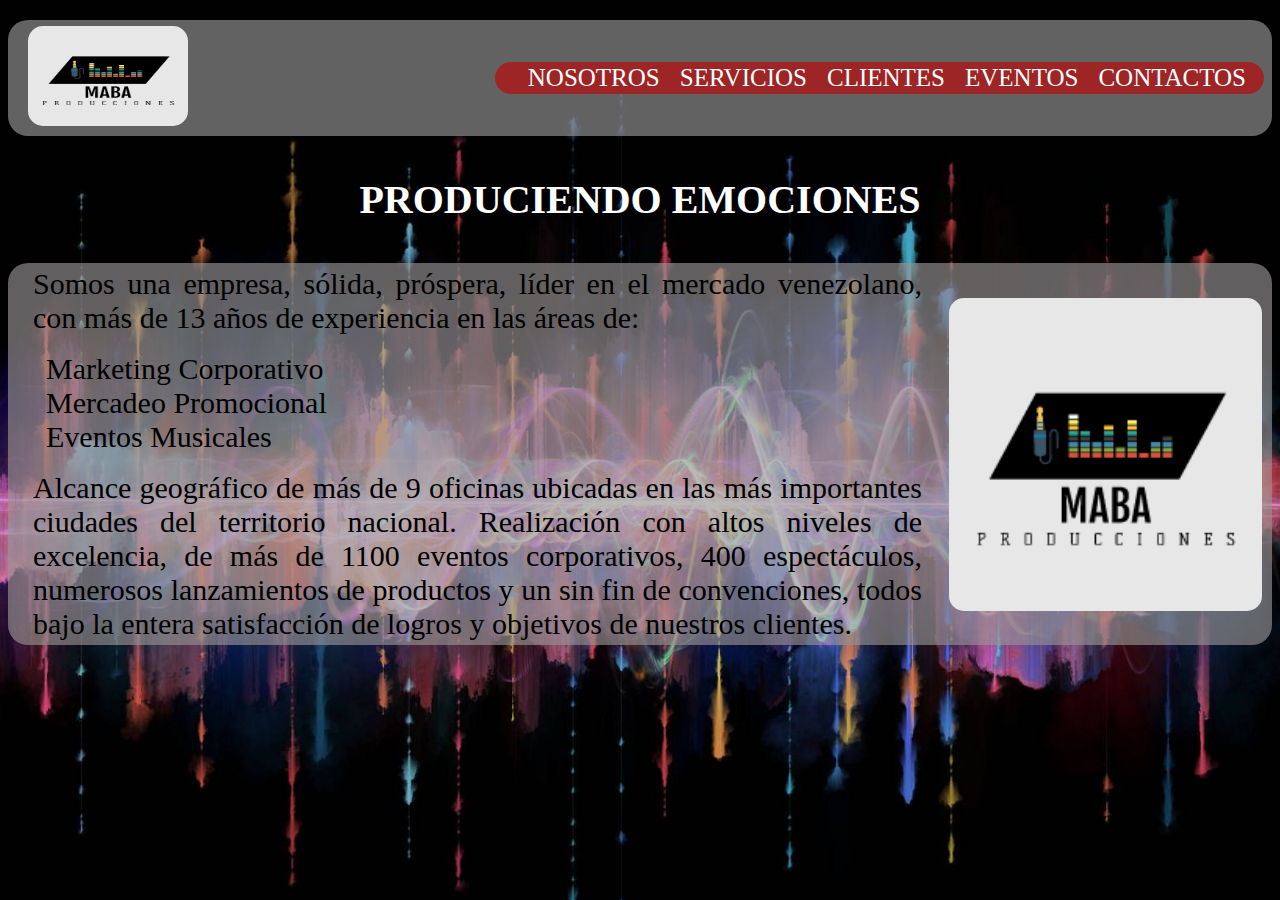
==== index.html @ 230b1cb9 "segunda modificacion" ====
<!DOCTYPE html>
<html lang="es">

    <head>
        <meta charset="UTF-8">
        <meta http-equiv="X-UA-Compatible" content="IE=edge">
        <meta name="viewport" content="width=device-width, initial-scale=1.0">
        <title>NavBar</title>
        <link rel="stylesheet" href="style.css">
    </head>

    <body>
        <header>
            <a class="imagen" href="./index.html"> <img class="MABA"src="./image/Logo MABA.png" alt="logo maba"/></a>
            <nav>      
                
                    <ul class="ListaPrincipal">
                        <li><a href="./Quines somos.html">NOSOTROS</a></li>
                        <li><a href="./servicios.html">SERVICIOS</a></li>
                        <li><a href="./clientes.html">CLIENTES</a></li>
                        <li><a href="./eventos.html">EVENTOS</a></li>
                        <li><a href="./contactos.html">CONTACTOS</a></li>
                    </ul>
            </nav>
        </header> 

        <h1 class="title">PRODUCIENDO EMOCIONES</h1>
        
        <main>
            
            <img src="./image/Logo MABA.png" alt="logo maba"/></a>
            
            <section class="Inicio">
                
                <p class="Inicio">Somos una empresa, sólida, próspera, líder en el mercado venezolano, con más de 13 años de experiencia en las áreas de:</p>
	
                <ul class="Inicio">
                    <li class="Inicio">Marketing Corporativo</li>
                    <li class="Inicio">Mercadeo Promocional </li>
                    <li class="Inicio">Eventos Musicales</li>
                </ul>
                    
                <p class="Inicio">Alcance geográfico de más de 9 oficinas ubicadas en las más importantes ciudades del territorio nacional. Realización con altos niveles de excelencia, de más de 1100 eventos corporativos, 400 espectáculos, numerosos lanzamientos de productos y un sin fin de convenciones, todos bajo la entera satisfacción de logros y objetivos de nuestros clientes.</p>    

            </section>
        </main>   
    </body>
</html>
---- style.css ----
*{
    margin:0;
    padding:0;
    box-sizing: border-box;
}

header{
    margin: 20px 8px;
    padding: 2px 23px;
    display: flex;
    align-items: center;
    justify-content: space-between;
    background-color: rgba(151, 148, 148, 0.658);
    border-radius: 20px;
}

nav{
    margin: 15px -15px;
    padding: 2px 23px;
    background-color: rgb(158, 37, 37);
    display: flex;
    align-items: center;
    justify-content: space-between;
    border-radius: 20px;
}

body{
    background-image: url(./image/sonido2.jpg);
    background-attachment: fixed;
    background-repeat: no-repeat;
    background-size: cover;
}



img.MABA{
    width: 160px;
    height: 100px;
    border-radius: 15px;
    margin: 4px -13px;
}

img{
    width: 350px;
    height: 313px;
    border-radius: 15px;
    margin: 4px -13px;
    
}

ul.ListaPrincipal{
    list-style: none;
    display: flex;
    margin-right: -15px;
    font-size: 25px;
}

a{
    margin: 0 10px;
    color:white;
    align-items: center;    
    text-decoration: none;
}

ul.ListaPrincipal :hover{
    font-size: 30px;
    font-style: oblique;
    font-weight: bold;
}


h1{
    align-items: center; 
    color:white;
    display: flex;
    justify-content: center;
   
}

main{
    margin: 20px 8px;
    padding: 2px 23px;
    display: flex;
    align-items: center;
    justify-content: space-between;
    background-color: rgba(151, 148, 148, 0.644);
    border-radius: 20px;
    flex-direction: row-reverse;
}

.title{
    align-items: center; 
    color:white;
    display: flex;
    justify-content: center;
    font-size: 40px;
    padding: 20px 7px;
}

ul.MisionVision{
    list-style: none;
    display: flex;
    flex-direction: column;
    align-items: flex-start;
    margin-right: -15px;
    font-size: 25px;
}

li.MisionVision{
    padding: 20px 0;
    color:white;
}

p.MisionVision{
    display:flex;
    justify-content: space-between;
    text-align: justify;
    padding: 20px;
}


p.Inicio{
    display:flex;
    justify-content: space-between;
    text-align: justify;
    padding: 2px 40px 2px 2px;
    font-size: 30px;
  
}

ul.Inicio{
    list-style: none;
    display: flex;
    flex-direction: column;
    align-items: flex-start;
    margin-right: -15px;
    font-size: 30px;
    padding: 15px;
    
}
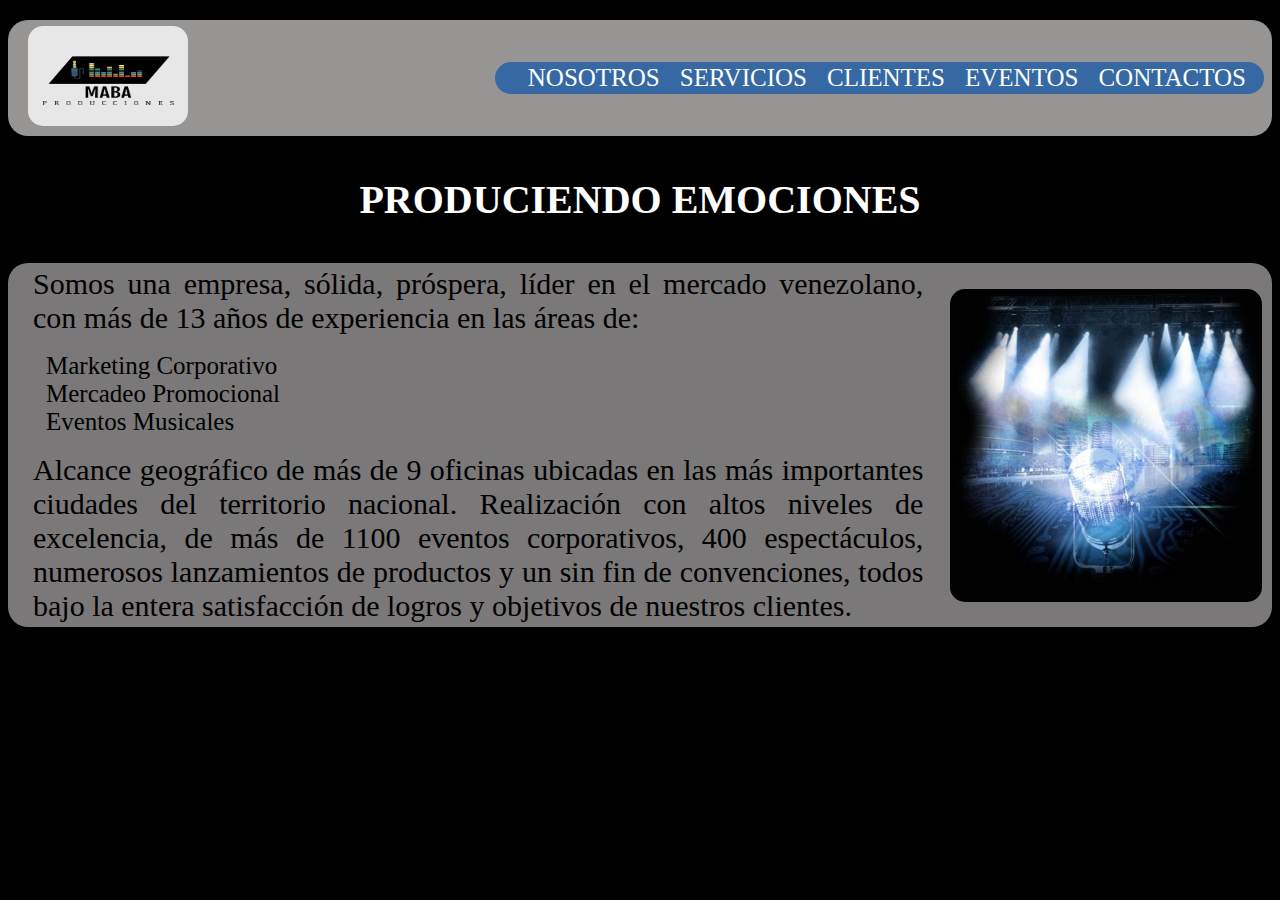
==== commit 21ec0722: "tercera modificacion" ====
--- a/index.html
+++ b/index.html
@@ -28,7 +28,7 @@
         
         <main>
             
-            <img src="./image/Logo MABA.png" alt="logo maba"/></a>
+            <img class="ImagIni" src="./image/Imagen1.jpg" alt="logo maba"/>
             
             <section class="Inicio">
                 
--- a/style.css
+++ b/style.css
@@ -10,14 +10,14 @@
     display: flex;
     align-items: center;
     justify-content: space-between;
-    background-color: rgba(151, 148, 148, 0.658);
+    background-color: rgb(151 148 148);
     border-radius: 20px;
 }
 
 nav{
     margin: 15px -15px;
     padding: 2px 23px;
-    background-color: rgb(158, 37, 37);
+    background-color: rgba(41, 99, 167, 0.884);
     display: flex;
     align-items: center;
     justify-content: space-between;
@@ -25,7 +25,7 @@
 }
 
 body{
-    background-image: url(./image/sonido2.jpg);
+    background-color: black;
     background-attachment: fixed;
     background-repeat: no-repeat;
     background-size: cover;
@@ -40,9 +40,17 @@
     margin: 4px -13px;
 }
 
-img{
+img.ImagIni{
     width: 350px;
     height: 313px;
+    border-radius: 15px;
+    margin: 4px -13px;
+    
+}
+
+img.ImagNos{
+    width: 300px;
+    height: 260px;
     border-radius: 15px;
     margin: 4px -13px;
     
@@ -52,6 +60,10 @@
     list-style: none;
     display: flex;
     margin-right: -15px;
+    font-size: 25px;
+}
+
+li{
     font-size: 25px;
 }
 
@@ -83,7 +95,7 @@
     display: flex;
     align-items: center;
     justify-content: space-between;
-    background-color: rgba(151, 148, 148, 0.644);
+    background-color:  rgba(151, 148, 148, 0.808);
     border-radius: 20px;
     flex-direction: row-reverse;
 }
@@ -115,7 +127,7 @@
     display:flex;
     justify-content: space-between;
     text-align: justify;
-    padding: 20px;
+    padding: 0px 40px 0px 0px;
 }
 
 
@@ -137,4 +149,18 @@
     font-size: 30px;
     padding: 15px;
     
-}+}
+
+/*
+@media (max-width: 1199.98px){
+    nav ul li a{
+        font-size: 25px
+    }
+}
+
+@media (max-width: 699.98px){
+    nav ul li a{
+        font-size: 15px
+    }
+}
+*/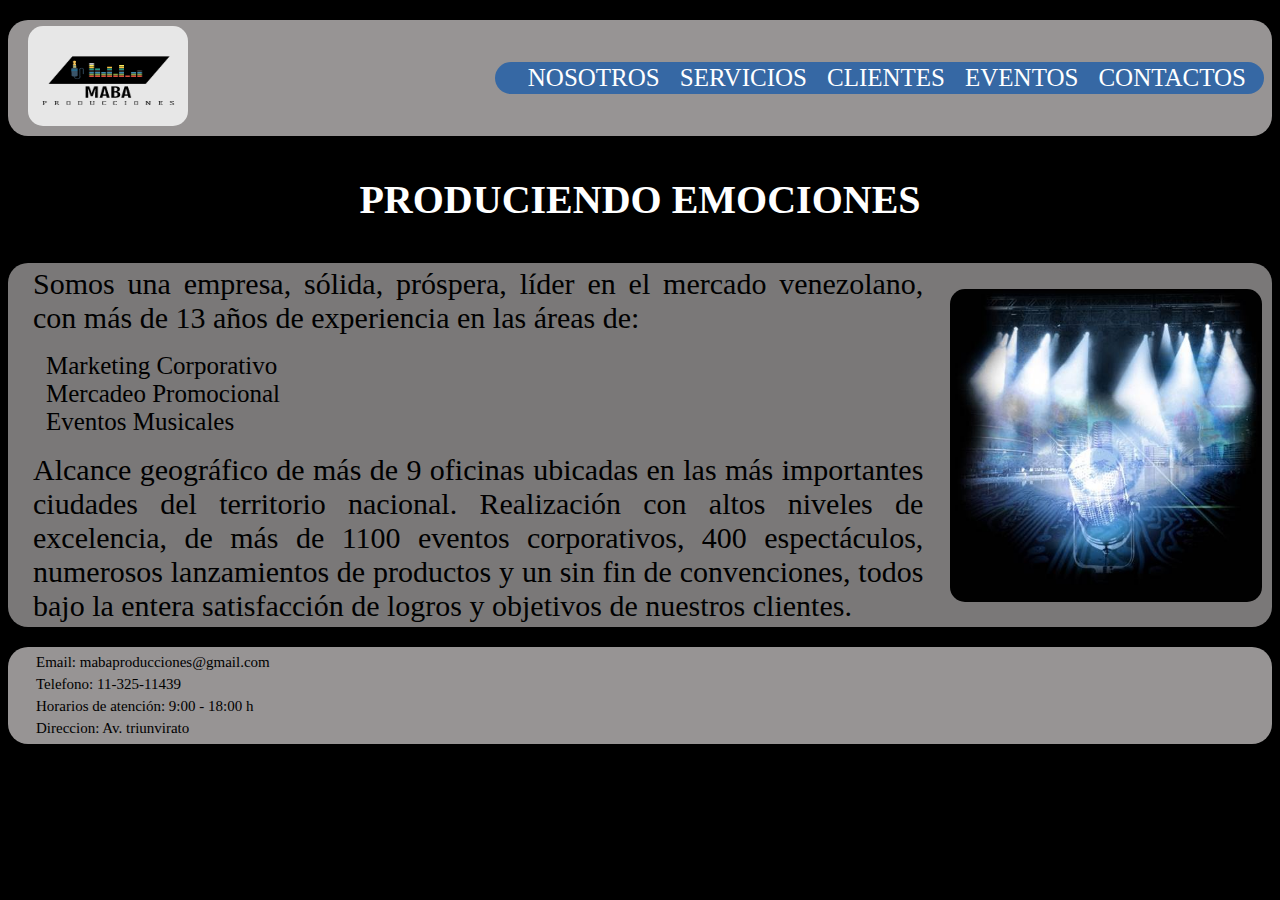
==== commit 9a82afe4: "subi el footer" ====
--- a/index.html
+++ b/index.html
@@ -43,6 +43,16 @@
                 <p class="Inicio">Alcance geográfico de más de 9 oficinas ubicadas en las más importantes ciudades del territorio nacional. Realización con altos niveles de excelencia, de más de 1100 eventos corporativos, 400 espectáculos, numerosos lanzamientos de productos y un sin fin de convenciones, todos bajo la entera satisfacción de logros y objetivos de nuestros clientes.</p>    
 
             </section>
-        </main>   
+        </main>  
+        
+        <footer class="contact">
+            <ul class="contact">
+                <li><p class="contact"> Email: mabaproducciones@gmail.com </p></li>
+                <li><p class="contact"> Telefono: 11-325-11439 </p></li>
+                <li><p class="contact"> Horarios de atención: 9:00 - 18:00 h </p></li>
+                <li><p class="contact"> Direccion: Av. triunvirato </p></li>
+            </ul>
+        </footer>
+
     </body>
 </html>--- a/style.css
+++ b/style.css
@@ -151,6 +151,32 @@
     
 }
 
+footer{
+    margin: 20px 8px;
+    padding: 2px 23px;
+    display: flex;
+    align-items: center;
+    justify-content: space-between;
+    background-color: rgb(151 148 148);
+    border-radius: 20px;
+}
+
+ul.contact{
+    flex-direction: column;
+    justify-content: space-around;
+    align-items: center;
+    color: rgb(0, 0, 0);
+    list-style-type: none;
+   
+}
+
+p.contact{
+    
+    text-align: left;
+    font-size: 15px;
+    margin: 5px;
+}
+
 /*
 @media (max-width: 1199.98px){
     nav ul li a{
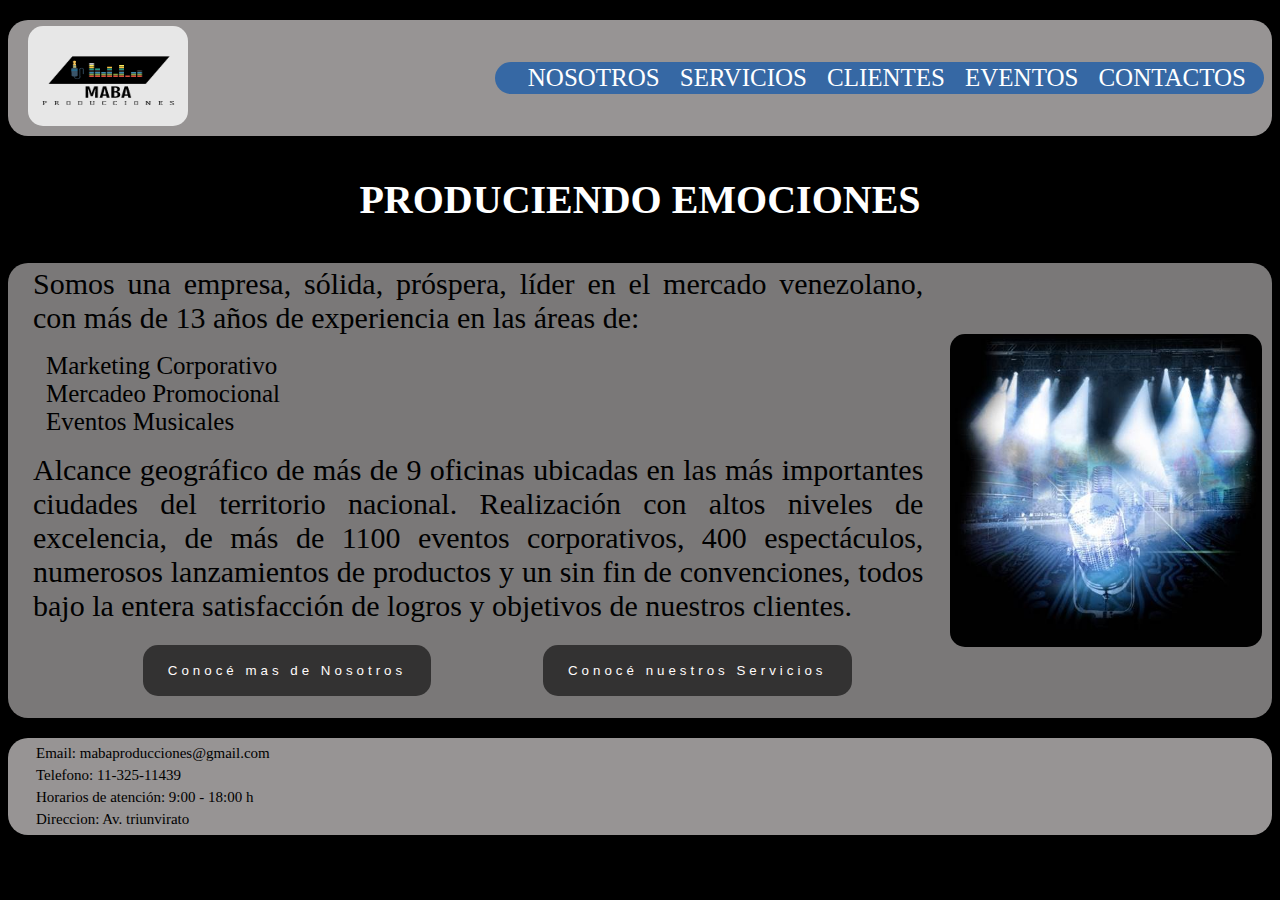
==== commit 323f282a: "con botones" ====
--- a/index.html
+++ b/index.html
@@ -41,6 +41,12 @@
                 </ul>
                     
                 <p class="Inicio">Alcance geográfico de más de 9 oficinas ubicadas en las más importantes ciudades del territorio nacional. Realización con altos niveles de excelencia, de más de 1100 eventos corporativos, 400 espectáculos, numerosos lanzamientos de productos y un sin fin de convenciones, todos bajo la entera satisfacción de logros y objetivos de nuestros clientes.</p>    
+                
+                <div class="buttonIn">
+                    <a class="buttonIn" href="./Quines somos.html"><button class="buttonIn">Conocé mas de Nosotros </button></a>
+                    <a class="buttonIn" href="./servicios.html"><button class="buttonIn">Conocé nuestros Servicios </button></a>
+                </div>
+
 
             </section>
         </main>  
--- a/style.css
+++ b/style.css
@@ -74,6 +74,33 @@
     text-decoration: none;
 }
 
+
+.buttonIn{
+    display: flex;
+    flex-direction: row;
+    justify-content: space-evenly;
+    margin: 10px 10px ;
+    
+}
+
+a.buttonIn{
+    background-color: #333232;
+    padding: 8px 15px; 
+    border-radius: 15px;
+    border: none;
+    cursor: pointer;
+    transition-duration: 0.4s;
+}
+
+.buttonIn{
+    letter-spacing: 4px;
+    color: #fffbfb;
+    border: none;
+    background-color: transparent;
+
+}
+
+
 ul.ListaPrincipal :hover{
     font-size: 30px;
     font-style: oblique;
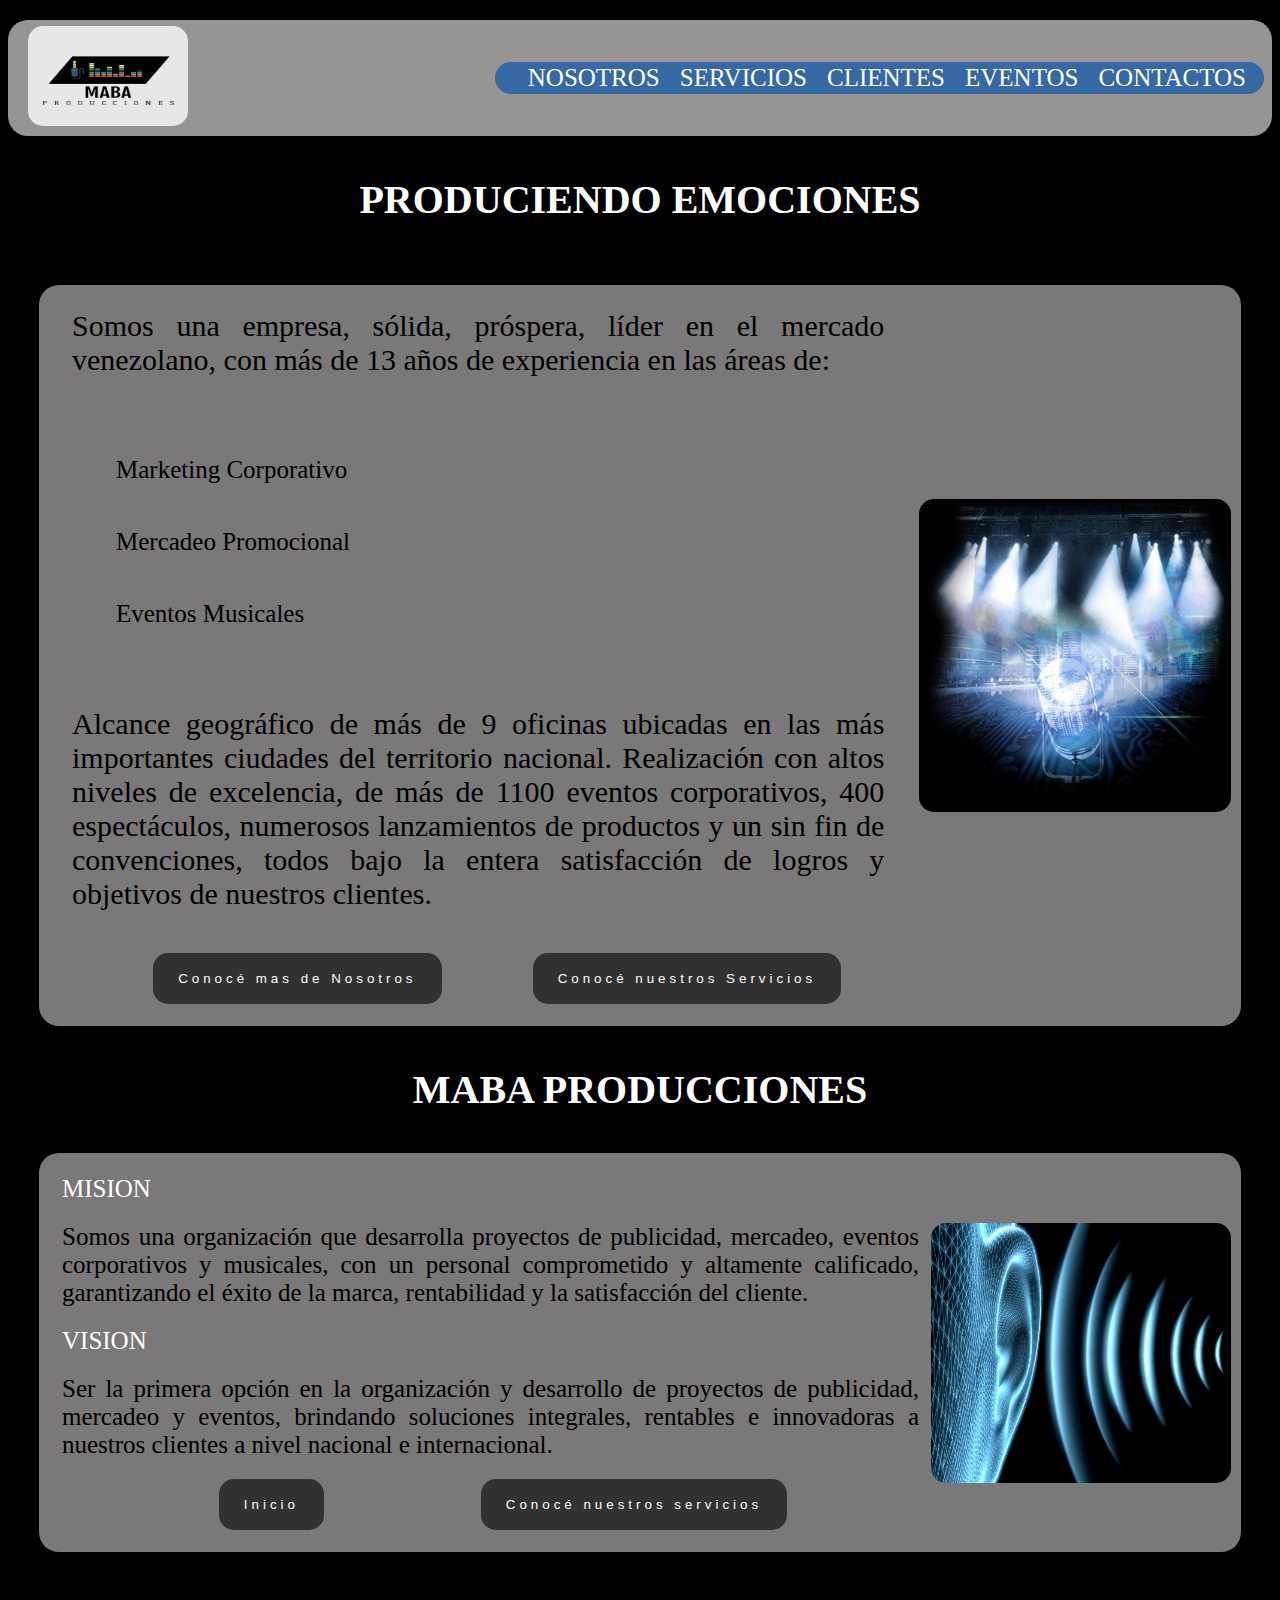
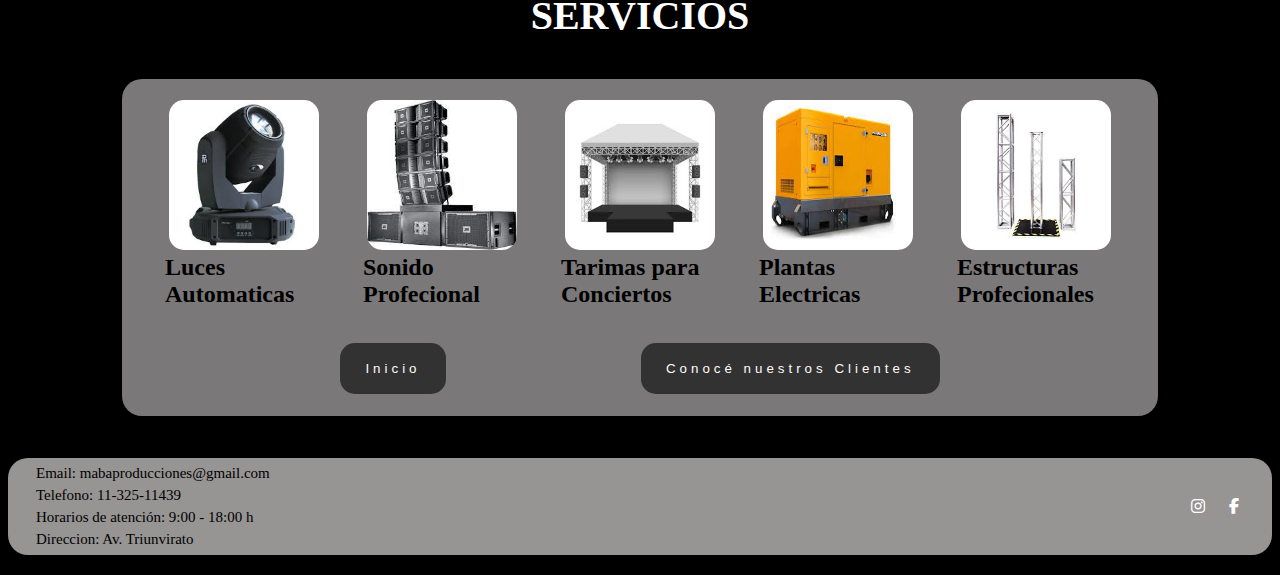
==== commit 39dc7b23: "con animaciones" ====
--- a/index.html
+++ b/index.html
@@ -7,19 +7,23 @@
         <meta name="viewport" content="width=device-width, initial-scale=1.0">
         <title>NavBar</title>
         <link rel="stylesheet" href="style.css">
+        <link href="https://cdnjs.cloudflare.com/ajax/libs/font-awesome/6.1.1/css/all.min.css" rel="stylesheet">
     </head>
 
     <body>
         <header>
             <a class="imagen" href="./index.html"> <img class="MABA"src="./image/Logo MABA.png" alt="logo maba"/></a>
             <nav>      
-                
+                <input type="checkbox" id="check">
+                <label for="check" class="checkbutton">
+                    <i class="fa-solid fa-bars"></i>
+                </label>
                     <ul class="ListaPrincipal">
-                        <li><a href="./Quines somos.html">NOSOTROS</a></li>
-                        <li><a href="./servicios.html">SERVICIOS</a></li>
-                        <li><a href="./clientes.html">CLIENTES</a></li>
-                        <li><a href="./eventos.html">EVENTOS</a></li>
-                        <li><a href="./contactos.html">CONTACTOS</a></li>
+                        <li><a href="#Nosotros">NOSOTROS</a></li>
+                        <li><a href="#Servicios">SERVICIOS</a></li>
+                        <li><a href="#Clientes">CLIENTES</a></li>
+                        <li><a href="#Eventos">EVENTOS</a></li>
+                        <li><a href="#Contactos">CONTACTOS</a></li>
                     </ul>
             </nav>
         </header> 
@@ -28,10 +32,16 @@
         
         <main>
             
-            <img class="ImagIni" src="./image/Imagen1.jpg" alt="logo maba"/>
+            
             
             <section class="Inicio">
                 
+                <img class="ImagIni" src="./image/Imagen1.jpg" alt="logo maba"/>
+                
+                <section class="Ininio1">
+                        
+                    
+
                 <p class="Inicio">Somos una empresa, sólida, próspera, líder en el mercado venezolano, con más de 13 años de experiencia en las áreas de:</p>
 	
                 <ul class="Inicio">
@@ -39,25 +49,123 @@
                     <li class="Inicio">Mercadeo Promocional </li>
                     <li class="Inicio">Eventos Musicales</li>
                 </ul>
-                    
+               
                 <p class="Inicio">Alcance geográfico de más de 9 oficinas ubicadas en las más importantes ciudades del territorio nacional. Realización con altos niveles de excelencia, de más de 1100 eventos corporativos, 400 espectáculos, numerosos lanzamientos de productos y un sin fin de convenciones, todos bajo la entera satisfacción de logros y objetivos de nuestros clientes.</p>    
                 
                 <div class="buttonIn">
-                    <a class="buttonIn" href="./Quines somos.html"><button class="buttonIn">Conocé mas de Nosotros </button></a>
-                    <a class="buttonIn" href="./servicios.html"><button class="buttonIn">Conocé nuestros Servicios </button></a>
+                    <a class="buttonIn" href="#Nosotros"><button class="buttonIn">Conocé mas de Nosotros </button></a>
+                    <a class="buttonIn" href="#Servicios"><button class="buttonIn">Conocé nuestros Servicios </button></a>
                 </div>
 
+            </section>
 
             </section>
+
+            <h1 class="title" id="Nosotros">MABA PRODUCCIONES</h1>
+
+            <section class="Nosotros">
+
+                <img class="ImagNos" src="./image/sonido-audio.jpg" alt="logo maba"/>
+                
+                <section class="Nosotros1">
+
+                    <ul class="MisionVision">
+                        <li class="MisionVision">MISION</li>
+                        <p class="MisionVision">Somos una organización que desarrolla proyectos de publicidad, mercadeo, eventos corporativos y musicales,  con un personal comprometido y altamente calificado, garantizando el éxito de la marca,  rentabilidad y la satisfacción del cliente.</p>
+                        <li class="MisionVision">VISION</li>
+                        <p class="MisionVision">Ser la primera opción en la organización y desarrollo de proyectos de publicidad, mercadeo y eventos, brindando soluciones integrales, rentables e innovadoras a nuestros clientes a nivel nacional e internacional.</p>
+                    </ul>
+
+                    <div class="buttonIn">
+                        <a class="buttonIn" href="./index.html"><button class="buttonIn">Inicio </button></a>
+                        <a class="buttonIn" href="#Servicios"><button class="buttonIn">Conocé nuestros servicios</button></a>
+                    </div>                
+
+                </section>
+
+            </section>
+
+            <h1 class="title" id="Servicios">SERVICIOS</h1>
+
+            <section class="Servicios">
+
+                               
+                <section class="Servicios1">
+
+                    <article>
+                        <img class="cartImg" src="./image/luces.jfif" alt="luces"/>
+                            
+                        <div class="cartText">
+                            <h2>Luces Automaticas</h2>
+                        </div>
+                    </article>
+
+                    <article>
+                        <img class="cartImg" src="./image/sonidos.jfif" alt="Sonido"/>
+                            
+                        <div class="cartText">
+                            <h2>Sonido Profecional</h2>
+                        </div>
+                    </article>
+
+                    <article>
+                        <img class="cartImg" src="./image/tarima1.jfif" alt="Tarimas"/>
+                            
+                        <div class="cartText">
+                            <h2>Tarimas para Conciertos</h2>
+                        </div>
+                    </article>
+
+                    <article>
+                        <img class="cartImg" src="./image/plantas.jfif" alt="Plantas Electricas"/>
+                            
+                        <div class="cartText">
+                            <h2>Plantas Electricas</h2>
+                        </div>
+                    </article>
+
+                    <article>
+                        <img class="cartImg" src="./image/estructuras.jfif" alt="Estructuras"/>
+                            
+                        <div class="cartText">
+                            <h2>Estructuras Profecionales</h2>
+                        </div>
+                    </article>          
+
+                </section>
+
+                <div class="buttonIn">
+                    <a class="buttonIn" href="./index.html"><button class="buttonIn">Inicio </button></a>
+                    <a class="buttonIn" href="#Clientes"><button class="buttonIn">Conocé nuestros Clientes</button></a>
+                </div>      
+
+            </section>
+
         </main>  
         
         <footer class="contact">
+            
+            
+            <section class="contact">
             <ul class="contact">
                 <li><p class="contact"> Email: mabaproducciones@gmail.com </p></li>
                 <li><p class="contact"> Telefono: 11-325-11439 </p></li>
                 <li><p class="contact"> Horarios de atención: 9:00 - 18:00 h </p></li>
-                <li><p class="contact"> Direccion: Av. triunvirato </p></li>
-            </ul>
+                <li><p class="contact"> Direccion: Av. Triunvirato </p></li>
+            </ul>   
+            </section>
+
+            <section class="Redes">
+
+            <a href="https://www.instagram.com/">
+            <i class="fa-brands fa-instagram"></i>
+            </a>
+
+            <a href="https://www.facebook.com/">
+            <i class="fa-brands fa-facebook-f"></i>
+            </a>
+            </section>
+
         </footer>
 
     </body>
--- a/style.css
+++ b/style.css
@@ -12,6 +12,7 @@
     justify-content: space-between;
     background-color: rgb(151 148 148);
     border-radius: 20px;
+    
 }
 
 nav{
@@ -22,6 +23,21 @@
     align-items: center;
     justify-content: space-between;
     border-radius: 20px;
+    
+}
+
+.checkbutton{
+    font-size: 30px;
+    color: white;
+    float: right;
+    line-height: 80px;
+    margin-right: 40px;
+    cursor: pointer;
+    display: none;
+}
+
+#check{
+    display: none;
 }
 
 body{
@@ -53,8 +69,15 @@
     height: 260px;
     border-radius: 15px;
     margin: 4px -13px;
-    
-}
+}
+
+img.cartImg{
+    width: 150px;
+    height: 150px;
+    border-radius: 15px;
+    margin: 4px -13px;
+}
+
 
 ul.ListaPrincipal{
     list-style: none;
@@ -79,7 +102,11 @@
     display: flex;
     flex-direction: row;
     justify-content: space-evenly;
-    margin: 10px 10px ;
+    margin: 10px 10px;
+    letter-spacing: 4px;
+    color: #fffbfb;
+    border: none;
+    background-color: transparent;
     
 }
 
@@ -92,14 +119,6 @@
     transition-duration: 0.4s;
 }
 
-.buttonIn{
-    letter-spacing: 4px;
-    color: #fffbfb;
-    border: none;
-    background-color: transparent;
-
-}
-
 
 ul.ListaPrincipal :hover{
     font-size: 30px;
@@ -121,11 +140,73 @@
     padding: 2px 23px;
     display: flex;
     align-items: center;
-    justify-content: space-between;
-    background-color:  rgba(151, 148, 148, 0.808);
+    flex-direction: column;
+    justify-content: center;
+}
+
+.Inicio {
+    margin: 20px 8px;
+    padding: 2px 23px;
+    display: flex;
+    background-color: rgba(151, 148, 148, 0.808);
     border-radius: 20px;
     flex-direction: row-reverse;
-}
+    align-items: center;
+    justify-content: flex-start;
+    flex-wrap: nowrap;
+    align-content: flex-start;
+}
+
+.Ininio1{
+    display: flex;
+    flex-direction: column;
+    justify-content: center;
+}
+
+.Nosotros{
+    margin: 20px 8px;
+    padding: 2px 23px;
+    display: flex;
+    background-color: rgba(151, 148, 148, 0.808);
+    border-radius: 20px;
+    flex-direction: row-reverse;
+    align-items: center;
+    justify-content: flex-start;
+    flex-wrap: nowrap;
+    align-content: flex-start;
+}
+
+.Nosotros1{
+    display: flex;
+    flex-direction: column;
+    justify-content: center;
+}
+
+.Servicios{
+    margin: 20px 8px;
+    padding: 2px 23px;
+    background-color: rgba(151, 148, 148, 0.808);
+    border-radius: 20px;
+    
+}
+
+.Servicios1{
+    display: flex;
+    justify-content: space-evenly;
+    flex-wrap: wrap;
+    flex-direction: row;
+    align-content: flex-end;
+    align-items: center;
+}
+
+article{
+    padding: 15px 20px;
+    width: 198px;
+    display: flex;
+    align-items: center;
+    flex-direction: column;
+}
+
 
 .title{
     align-items: center; 
@@ -164,7 +245,7 @@
     text-align: justify;
     padding: 2px 40px 2px 2px;
     font-size: 30px;
-  
+    background-color: transparent;
 }
 
 ul.Inicio{
@@ -175,18 +256,14 @@
     margin-right: -15px;
     font-size: 30px;
     padding: 15px;
-    
-}
-
-footer{
-    margin: 20px 8px;
-    padding: 2px 23px;
-    display: flex;
-    align-items: center;
-    justify-content: space-between;
-    background-color: rgb(151 148 148);
-    border-radius: 20px;
-}
+    background-color: transparent;
+}
+
+li.Inicio{
+    background-color: transparent;
+}
+
+
 
 ul.contact{
     flex-direction: column;
@@ -204,16 +281,202 @@
     margin: 5px;
 }
 
-/*
-@media (max-width: 1199.98px){
+/* Footer*/
+
+footer{
+    margin: 20px 8px;
+    padding: 2px 23px;
+    display: flex;
+    align-items: center;
+    justify-content: space-between;
+    background-color: rgb(151 148 148);
+    border-radius: 20px;
+    bottom: 0;
+}
+
+.Redes{
+    color: rgb(255, 250, 250);
+}
+
+@media (max-width: 1199.99px){
     nav ul li a{
         font-size: 25px
     }
-}
-
-@media (max-width: 699.98px){
-    nav ul li a{
-        font-size: 15px
-    }
-}
-*/+
+
+}
+
+@media (max-width: 1000.99px){
+    .checkbutton{
+        display: block;
+    }
+
+    #check:checked ~ ul{
+        left: 0;
+    }
+
+    .ListaPrincipal{
+        display: flex;
+        display: block;
+        position: fixed;
+        background: #2c3e50;
+        top: 140px;
+        left: -100%;
+        text-align: center;
+        transition: all .5s;
+        flex-direction: column;
+        align-items: flex-start;
+    }
+
+    nav ul li{
+        margin: 20px 0;
+    }
+    nav ul li a {
+        font-size: 15px;
+    }
+
+    li a:hover, li a.active{
+        background: none;
+        color: black;
+    }
+
+    #check:checked ~ ul{
+        left: 0;
+    }
+  
+
+    header{
+        width: 150vh;
+    }
+
+    main{
+        width: 150vh;
+        list-style: none;
+        display: flex;
+        flex-direction: column;
+        margin-right: -15px;
+        font-size: 15px;
+        justify-content: space-between;
+    }
+
+    h1.title{
+        font-size: 20px; 
+        justify-content: space-between;
+    }
+    
+    footer{
+        width: 150vh;
+    }
+
+}
+
+@media (max-width: 500.99px){
+    .checkbutton{
+        display: block;
+    }
+
+    #check:checked ~ ul{
+        left: 0;
+    }
+
+    .ListaPrincipal{
+        display: flex;
+        display: block;
+        position: fixed;
+        background: #2c3e50;
+        top: 140px;
+        left: -100%;
+        text-align: center;
+        transition: all .5s;
+        flex-direction: column;
+        align-items: flex-start;
+    }
+
+    nav ul li{
+        margin: 20px 0;
+    }
+    nav ul li a {
+        font-size: 15px;
+    }
+
+    li a:hover, li a.active{
+        background: none;
+        color: black;
+    }
+
+    #check:checked ~ ul{
+        left: 0;
+    }
+  
+
+    header{
+        width: 100vh;
+    }
+
+    main{
+        width: 100vh;
+        list-style: none;
+        display: flex;
+        flex-direction: column;
+        margin-right: -15px;
+        font-size: 15px;
+        justify-content: space-between;
+    }
+
+    h1.title{
+        font-size: 20px; 
+        justify-content: space-between;
+    }
+
+    footer{
+        width: 100vh;
+    }
+
+}
+
+/* animaciones */
+
+img.ImagIni{
+    animation: floating 3s ease 0s infinite alternate;
+}
+
+img.ImagNos{
+    animation: floating 3s ease 0s infinite alternate;
+}
+
+@keyframes floating{
+    from{
+        transform: translateY(20px);
+    }
+    to{
+        transform: translateY(-20px);
+    }
+}
+
+a.buttonIn:hover{
+    animation: zooom 1s linear 0s infinite alternate;
+    background-color: rgba(41, 99, 167, 0.884);
+}
+
+@keyframes zooom{
+    from{
+        transform: scale(0.9);
+    }
+    to{
+        transform: scale(1);
+    }
+}
+
+
+.cartImg:hover{
+    animation: rotate 3s linear 0s infinite alternate;
+}
+
+@keyframes rotate{
+    from{
+        transform: rotate(360grad);
+    }
+    to{
+        transform:  rotate(360grad);
+    }
+}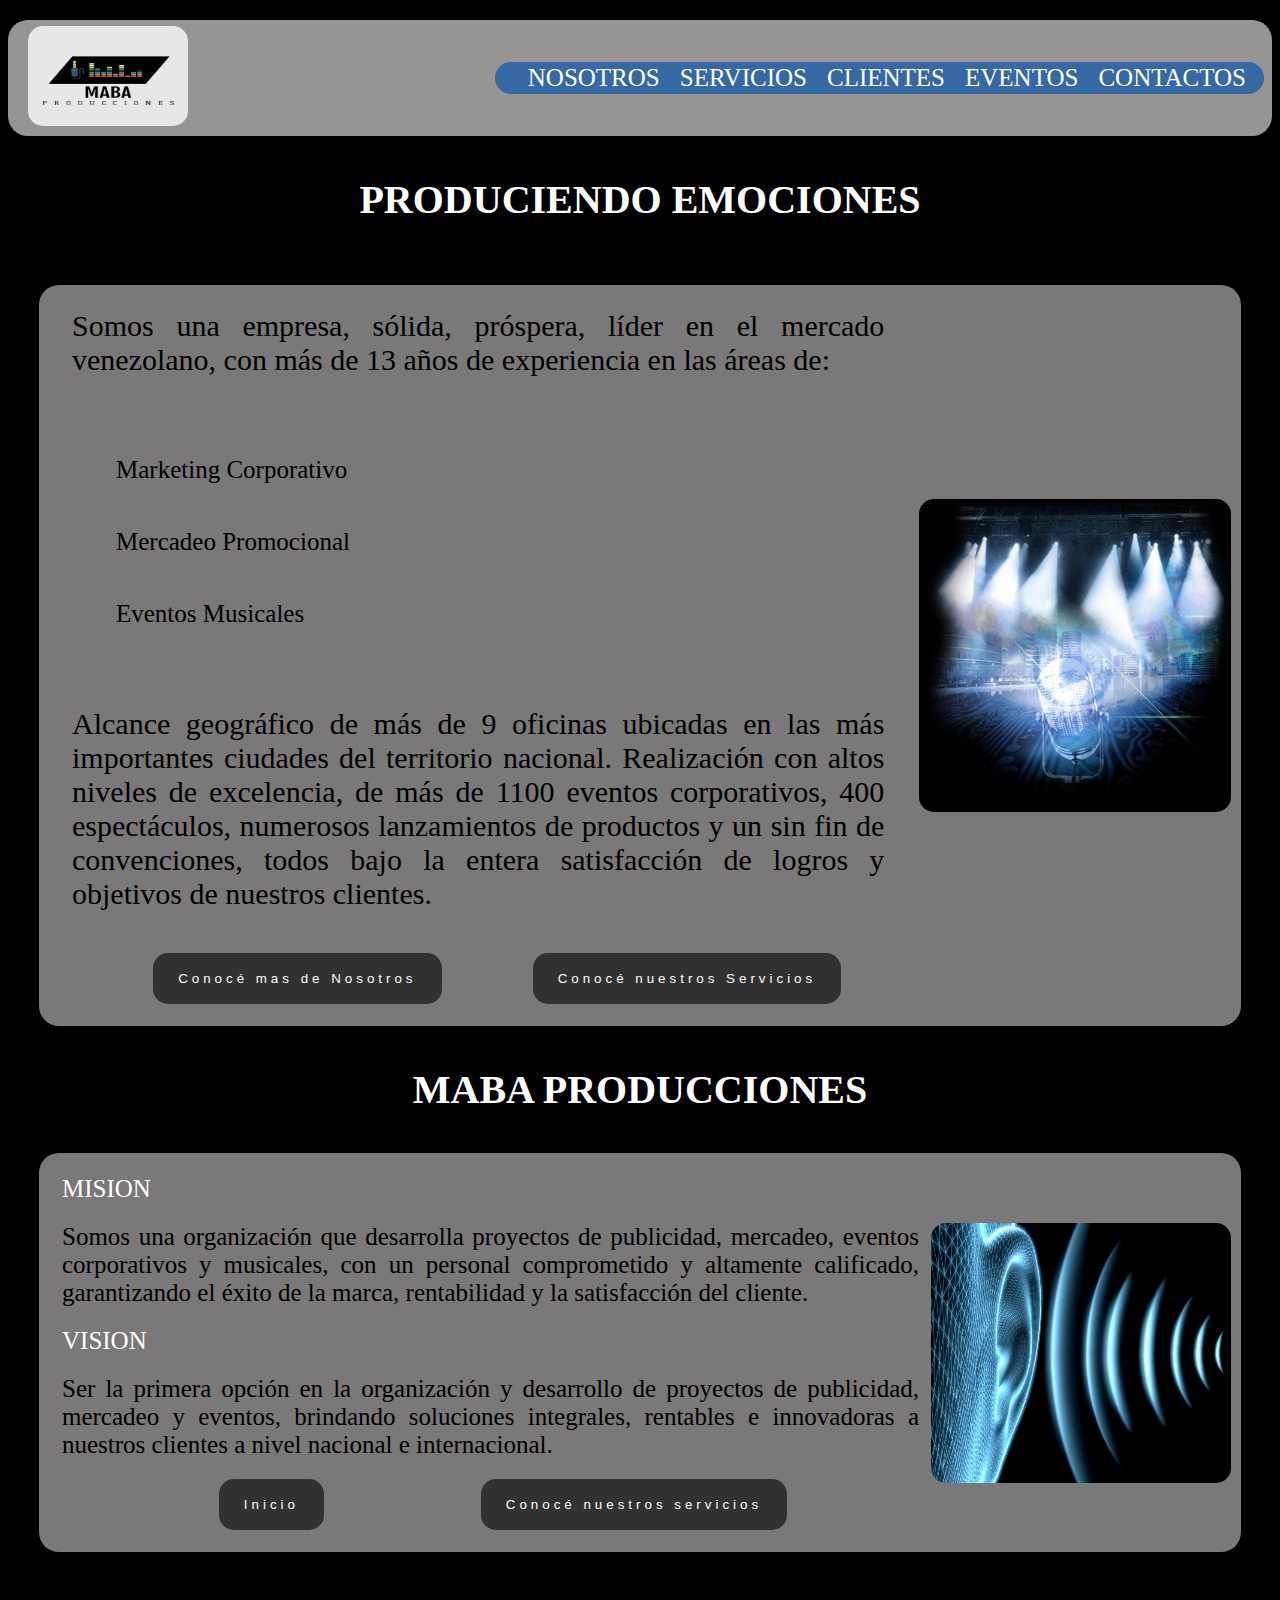
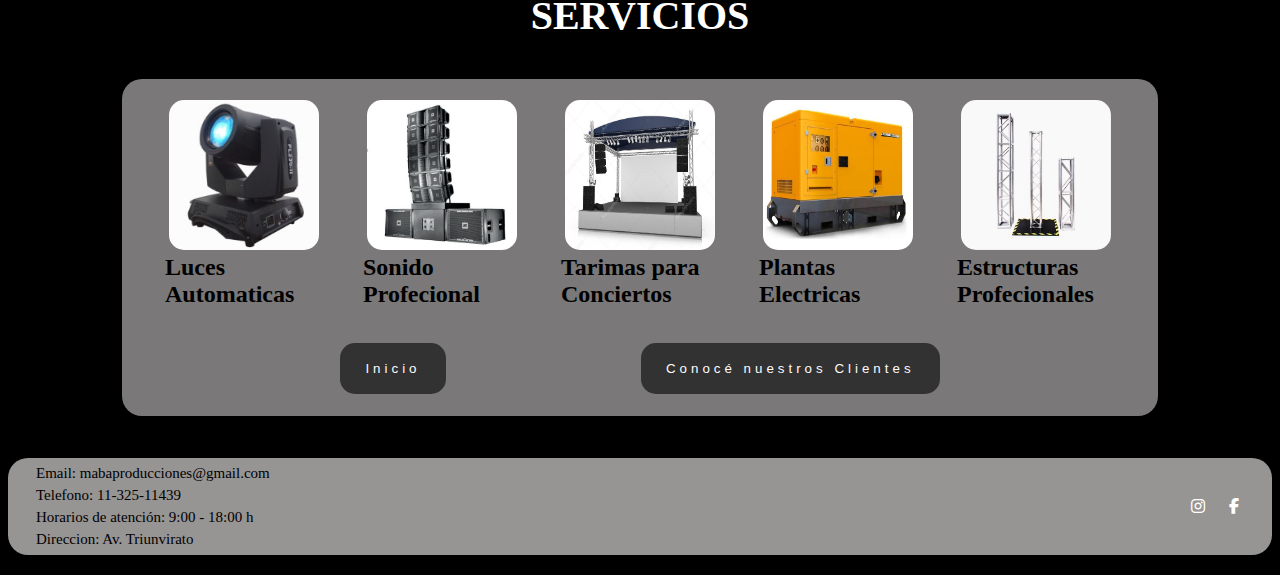
==== commit 896f6b43: "con anima" ====
--- a/index.html
+++ b/index.html
@@ -57,9 +57,11 @@
                     <a class="buttonIn" href="#Servicios"><button class="buttonIn">Conocé nuestros Servicios </button></a>
                 </div>
 
+                </section>
+
             </section>
 
-            </section>
+            
 
             <h1 class="title" id="Nosotros">MABA PRODUCCIONES</h1>
 
@@ -93,7 +95,7 @@
                 <section class="Servicios1">
 
                     <article>
-                        <img class="cartImg" src="./image/luces.jfif" alt="luces"/>
+                        <img class="cartImg" src="./image/luces r.jpg" alt="luces"/>
                             
                         <div class="cartText">
                             <h2>Luces Automaticas</h2>
@@ -101,7 +103,7 @@
                     </article>
 
                     <article>
-                        <img class="cartImg" src="./image/sonidos.jfif" alt="Sonido"/>
+                        <img class="cartImg" src="./image/sonido pro.jpg" alt="Sonido"/>
                             
                         <div class="cartText">
                             <h2>Sonido Profecional</h2>
@@ -109,7 +111,7 @@
                     </article>
 
                     <article>
-                        <img class="cartImg" src="./image/tarima1.jfif" alt="Tarimas"/>
+                        <img class="cartImg" src="./image/tarimas.jpg" alt="Tarimas"/>
                             
                         <div class="cartText">
                             <h2>Tarimas para Conciertos</h2>
@@ -117,7 +119,7 @@
                     </article>
 
                     <article>
-                        <img class="cartImg" src="./image/plantas.jfif" alt="Plantas Electricas"/>
+                        <img class="cartImg" src="./image/plantas e.jpg" alt="Plantas Electricas"/>
                             
                         <div class="cartText">
                             <h2>Plantas Electricas</h2>
@@ -125,7 +127,7 @@
                     </article>
 
                     <article>
-                        <img class="cartImg" src="./image/estructuras.jfif" alt="Estructuras"/>
+                        <img class="cartImg" src="./image/truses.jpg" alt="Estructuras"/>
                             
                         <div class="cartText">
                             <h2>Estructuras Profecionales</h2>
--- a/style.css
+++ b/style.css
@@ -458,6 +458,13 @@
     background-color: rgba(41, 99, 167, 0.884);
 }
 
+
+i.Redes:hover{
+    animation: zooom 1s linear 0s infinite alternate;
+    background-color: rgba(41, 99, 167, 0.884);
+}
+
+
 @keyframes zooom{
     from{
         transform: scale(0.9);
@@ -479,4 +486,5 @@
     to{
         transform:  rotate(360grad);
     }
-}+}
+
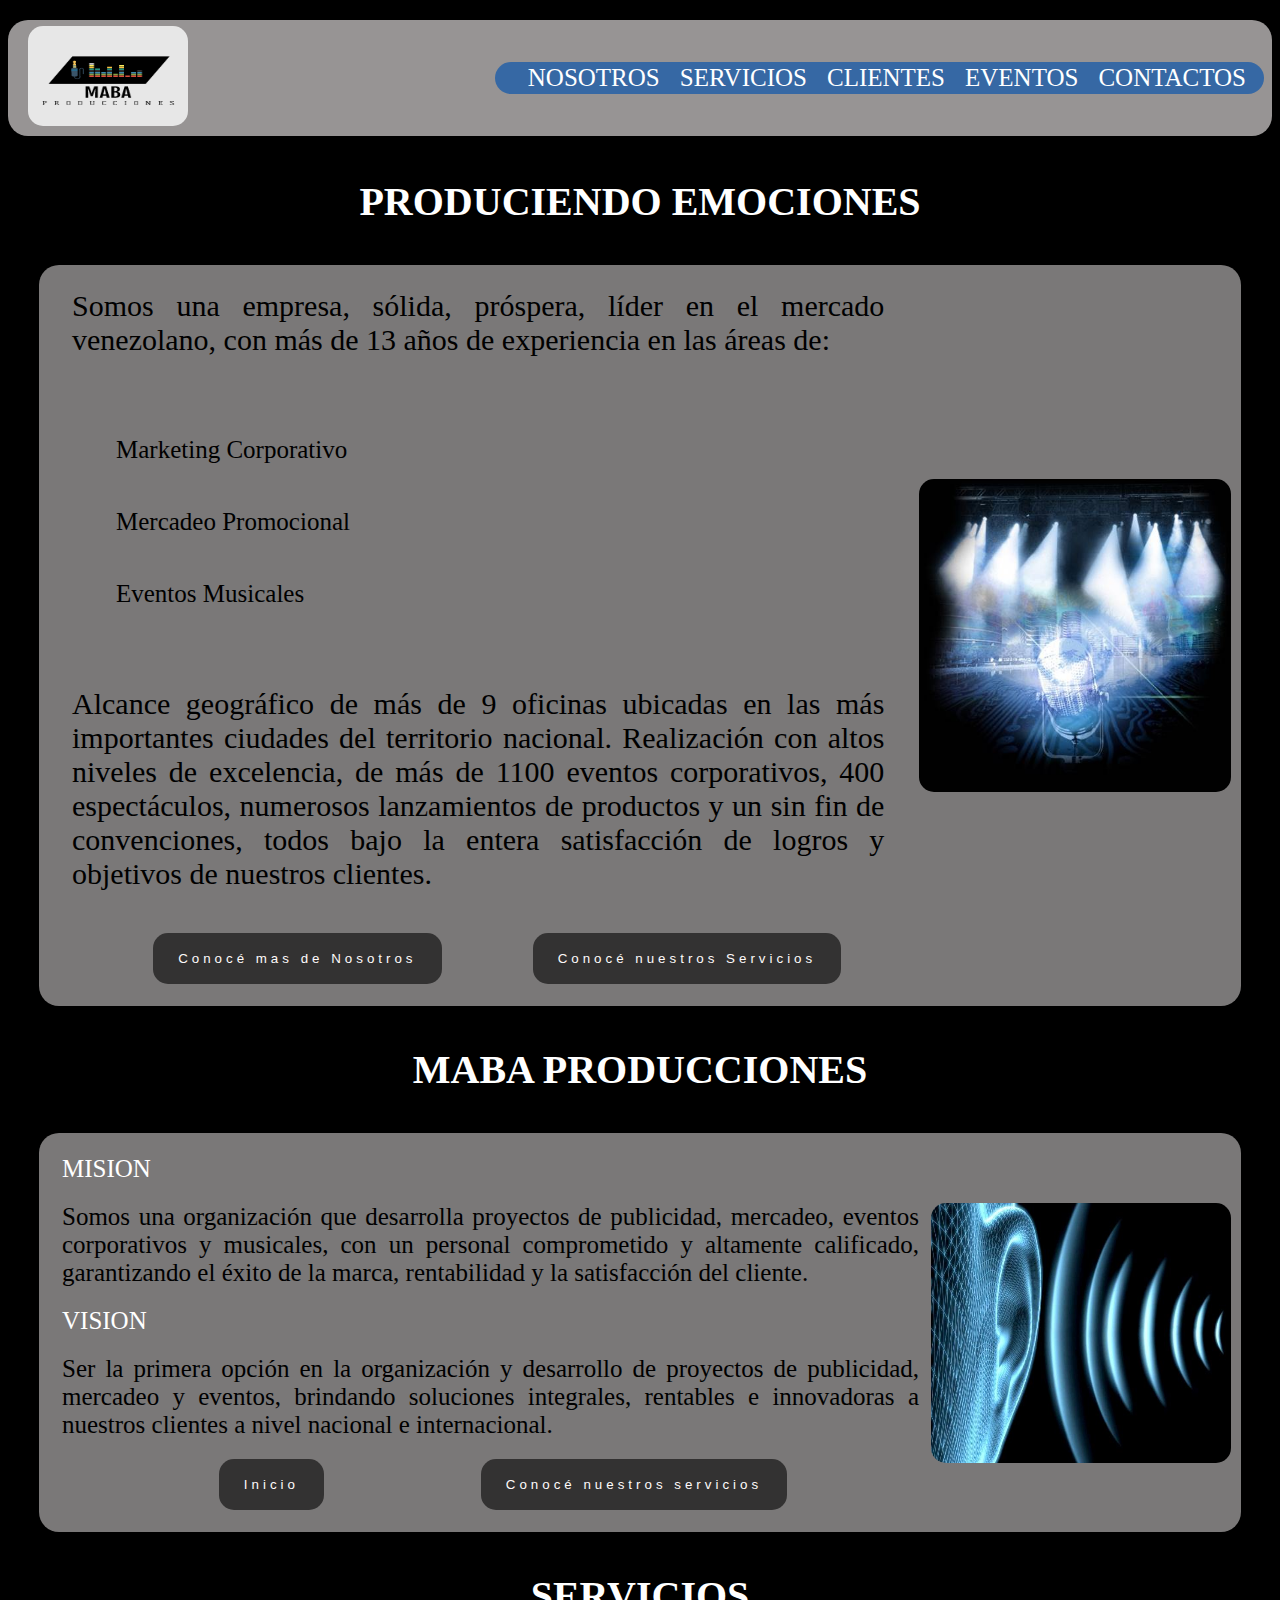
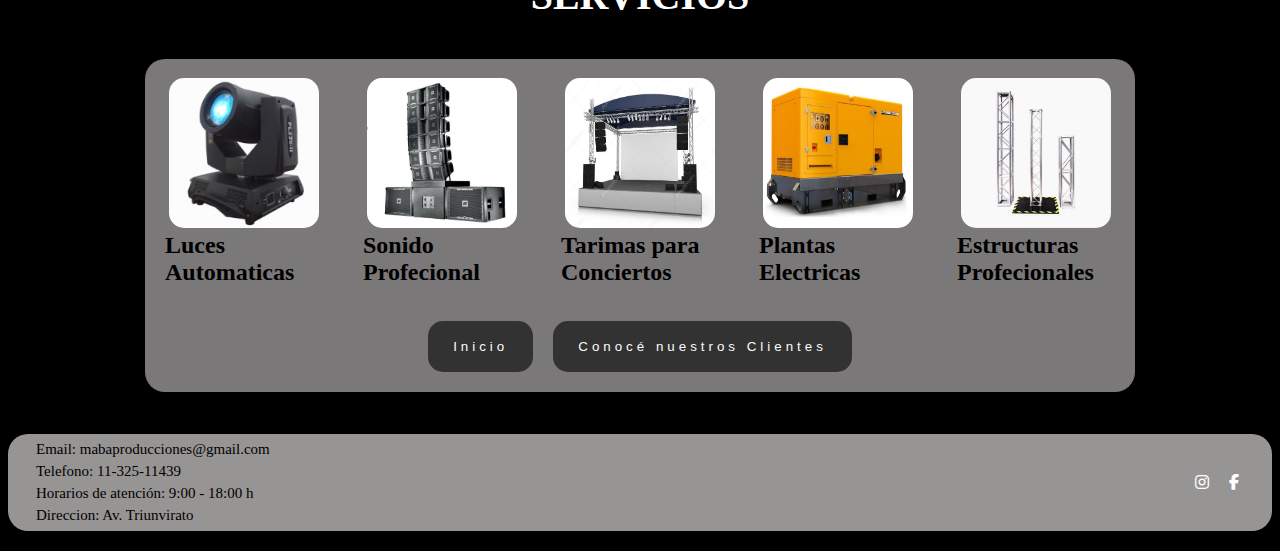
==== commit 0a32842f: "conmedia" ====
--- a/index.html
+++ b/index.html
@@ -28,11 +28,11 @@
             </nav>
         </header> 
 
-        <h1 class="title">PRODUCIENDO EMOCIONES</h1>
+        
         
         <main>
             
-            
+            <h1 class="title">PRODUCIENDO EMOCIONES</h1>
             
             <section class="Inicio">
                 
@@ -159,13 +159,18 @@
 
             <section class="Redes">
 
-            <a href="https://www.instagram.com/">
-            <i class="fa-brands fa-instagram"></i>
-            </a>
+                <div class="Redes1">
+                    <a href="https://www.instagram.com/">
+                    <i class="fa-brands fa-instagram"></i>
+                    </a>
+                </div>
 
-            <a href="https://www.facebook.com/">
-            <i class="fa-brands fa-facebook-f"></i>
-            </a>
+                <div class="Redes2">
+                    <a href="https://www.facebook.com/">
+                    <i class="fa-brands fa-facebook-f"></i>
+                    </a>
+                </div>
+
             </section>
 
         </footer>
--- a/style.css
+++ b/style.css
@@ -12,6 +12,7 @@
     justify-content: space-between;
     background-color: rgb(151 148 148);
     border-radius: 20px;
+    
     
 }
 
@@ -184,10 +185,15 @@
 
 .Servicios{
     margin: 20px 8px;
-    padding: 2px 23px;
+    padding: 2px -23px ;
+    display: flex;
     background-color: rgba(151, 148, 148, 0.808);
     border-radius: 20px;
-    
+    flex-direction: column;
+    align-items: center;
+    justify-content: flex-start;
+    flex-wrap: nowrap;
+    align-content: flex-start;
 }
 
 .Servicios1{
@@ -295,8 +301,12 @@
 }
 
 .Redes{
-    color: rgb(255, 250, 250);
-}
+    
+    display: flex;
+    flex-direction: row;
+}
+
+/*Media*/
 
 @media (max-width: 1199.99px){
     nav ul li a{
@@ -361,9 +371,9 @@
 
     h1.title{
         font-size: 20px; 
-        justify-content: space-between;
-    }
-    
+        justify-content:center;
+    }
+  
     footer{
         width: 150vh;
     }
@@ -392,6 +402,14 @@
         align-items: flex-start;
     }
 
+    img.ImagIni{
+        display: none;        
+    }
+    
+    img.ImagNos{
+        display: none;
+    }
+    
     nav ul li{
         margin: 20px 0;
     }
@@ -424,9 +442,10 @@
     }
 
     h1.title{
-        font-size: 20px; 
-        justify-content: space-between;
-    }
+        font-size: 15px; 
+        justify-content:center;
+    }
+
 
     footer{
         width: 100vh;
@@ -458,10 +477,15 @@
     background-color: rgba(41, 99, 167, 0.884);
 }
 
-
-i.Redes:hover{
-    animation: zooom 1s linear 0s infinite alternate;
-    background-color: rgba(41, 99, 167, 0.884);
+.Redes1:hover{
+    animation: rotate 1s linear 0s infinite alternate;
+    color: rgba(41, 99, 167, 0.884);
+    
+}
+
+.Redes2:hover{
+    animation: rotate 1s linear 0s infinite alternate;
+    color: rgba(41, 99, 167, 0.884);
 }
 
 
